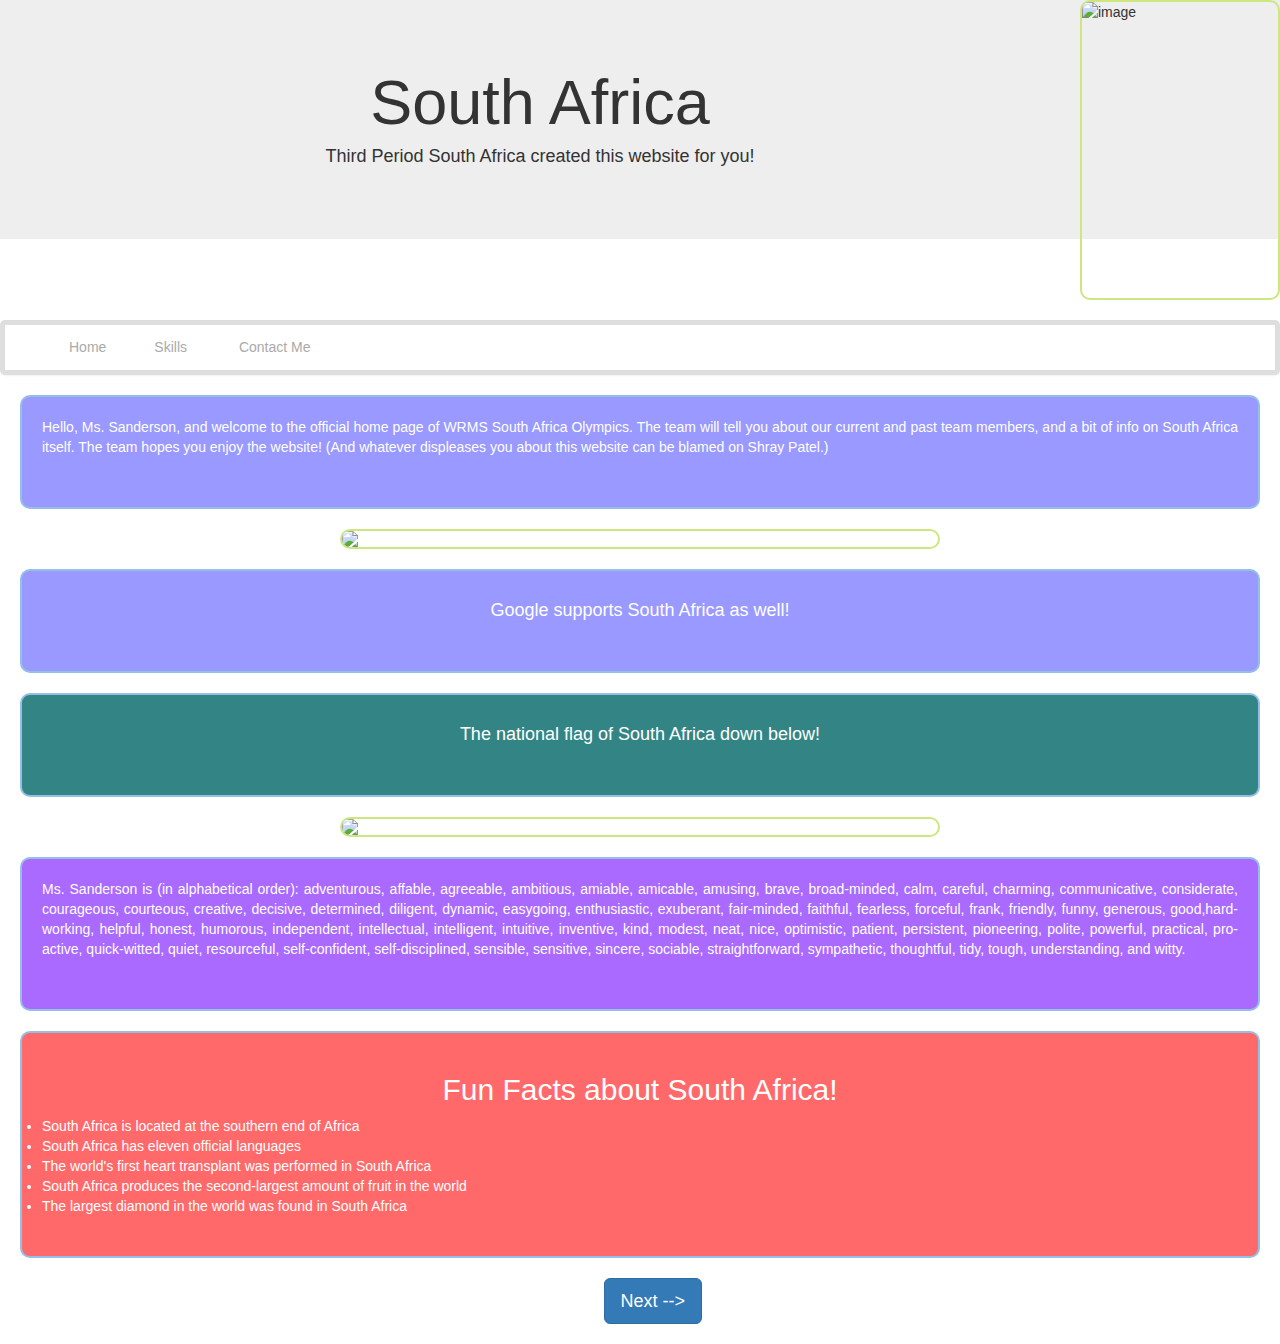
==== index.html @ 9a4a2c00 "Update index.html" ====
<!DOCTYPE html>
<html>
<head>
  <meta charset="utf-8">
  <title>Africans of the South</title>
  <link rel='stylesheet' href='style.css'>
  <meta charset="utf-8">
  <style>
  .center {
    margin-left: auto;
    margin-right: auto;
    width: 73px;
  }
  
  </style>  
  <link href="https://maxcdn.bootstrapcdn.com/bootstrap/3.3.4/css/bootstrap.min.css" rel="stylesheet" type="text/css" />
  <script src="https://maxcdn.bootstrapcdn.com/bootstrap/3.3.4/js/bootstrap.min.js"></script>
  <link rel="stylesheet" href="https://cdnjs.cloudflare.com/ajax/libs/bootstrap-material-design/0.3.0/css/material.min.css">
  <link rel="stylesheet" href="https://cdnjs.cloudflare.com/ajax/libs/bootstrap-material-design/0.3.0/css/ripples.css">
  <link rel="stylesheet" href="https://cdnjs.cloudflare.com/ajax/libs/bootstrap-material-design/0.3.0/js/material.min.js">
  <link rel="stylesheet" href="https://cdnjs.cloudflare.com/ajax/libs/bootstrap-material-design/0.3.0/js/ripples.min.js">
  <link rel="stylesheet" href="style.css">
  <title>South Africa</title>
<div style="float: right; clear: left;"><IMG src="https://encrypted-tbn0.gstatic.com/images?q=tbn:ANd9GcTZG193eNND8B-rqnIswbe02IAZWSayxiW-I8gym7dFAVCAmG3z" ALT="image"></div>
</head>
  <link href='http://fonts.googleapis.com/css?family=Quicksand' rel='stylesheet' type='text/css'>

<body>
<div class='jumbotron' style='padding-bottom: 3em'>
  <h1>South Africa</h1>
  <h4>Third Period South Africa created this website for you!</h4>
</div>

<nav>
    <ul>
        <li><a href="index.html">Home </a>
        <li><a href="olympics.html">Skills</a></li>
        <li><a href="http://output.jsbin.com/wejake/">Contact Me</a></li>
    </ul>
</nav>
<div class="potato" style="background-color: #9999FF; color:white; margin:20px; padding:20px;">
  <p>
  Hello, Ms. Sanderson, and welcome to the official home page of WRMS South Africa Olympics. 
  The team will tell you about our current and past team members, and a bit of info on South Africa itself. 
  The team hopes you enjoy the website! (And whatever displeases you about this website can be blamed on Shray Patel.)
</p>
</div>


<IMG class="displayed" src=https://lh3.googleusercontent.com/qYfYahEoSWveCtmtCSfr10-nSo7OMx-bIYjQzbTz29ZWVcAjFk5XQ6yMNx8xpoMc3q2dYGIGNZgAjpH5_FQ5rDFyUNGtjR5UuNFDMFE5cA=s660  
style="width:600px;length:600px;">

<div class="potato" style="background-color: #9999FF; color:white; margin:20px; padding:20px;">
<h4>Google supports South Africa as well!</h4>
</div>

<div class="potato" style="background-color: #338585; color:white; margin:20px; padding:20px;"> 
<h4>
The national flag of South Africa down below!
</h4>
</div>

<IMG class="displayed" src=http://upload.wikimedia.org/wikipedia/commons/thumb/a/af/Flag_of_South_Africa.svg/1280px-Flag_of_South_Africa.svg.png  
style="width:600px;length:600px;">
  
<div class="potato" style="background-color: #AA69FF; color:white; margin:20px; padding:20px;"><p>
  Ms. Sanderson is (in alphabetical order): adventurous, affable, agreeable, ambitious, amiable, amicable, amusing, brave, broad-minded, calm, careful, charming, communicative, considerate, courageous, courteous, creative, decisive, determined, diligent, dynamic, easygoing, enthusiastic, exuberant, fair-minded, faithful, fearless, forceful, frank, friendly, funny, generous, good,hard-working, helpful, honest, humorous, independent, intellectual, intelligent, intuitive, inventive, kind, modest, neat, nice, optimistic, patient, persistent, pioneering, polite, powerful, practical, pro-active, quick-witted, quiet, resourceful, self-confident, self-disciplined, sensible, sensitive, sincere, sociable, straightforward, sympathetic, thoughtful, tidy, tough, understanding, and witty.
</p>
</div>

<div class="potato" style="background-color: #FF6969; color:white; margin:20px; padding:20px;">
<h2>Fun Facts about South Africa!</h2> 

<li>South Africa is located at the southern end of Africa</li>
<li>South Africa has eleven official languages</li>
<li>The world's first heart transplant was performed in South Africa</li>
<li>South Africa produces the second-largest amount of fruit in the world</li>
<li>The largest diamond in the world was found in South Africa</li>
</div>
    
<div class="center">
<a href="olympics.html" class="btn btn-lg btn-primary"> Next --> </a>
</div>

</body>   
</html>
---- style.css ----
body{
background-image: url("http://pds.exblog.jp/pds/1/200608/01/41/d0076741_12343917.jpg");
background-size: cover;
}
nav {
  background-color: #fff;
  border: 5px solid #dedede;
  border-radius: 5px;
  box-shadow: 0 2px 2px -1px rgba(0, 0, 0, 0.055);
  color: #888;
  display: block;
  overflow: hidden;
  width: 100%; 
}

  nav ul {
    margin: 0;
    padding: 10;
  }

    nav ul li {
      display: inline-block;
      list-style-type: none;
      
      -webkit-transition: all 0.2s;
        -moz-transition: all 0.2s;
        -ms-transition: all 0.2s;
        -o-transition: all 0.2s;
        transition: all 0.2s; 
    }
      
      nav > ul > li > a >{
        border-top: 4px solid #aaa;
        border-right: 4px solid transparent;
        border-left: 4px solid transparent;
        content: "";
        display: inline-block;
        height: 0;
        width: 0;
        vertical-align: middle;
  
        -webkit-transition: color 0.1s linear;
          -moz-transition: color 0.1s linear;
        -o-transition: color 0.1s linear;
          transition: color 0.1s linear; 
      }

      nav > ul > li > a {
        color: #aaa;
        display: block;
        line-height: 45px;
        padding: 0 24px;
        text-decoration: none;
      }
        nav > ul > li:hover {
          background-color: rgb( 40, 44, 47 );
        }
        nav > ul > li:hover > a {
          color: rgb( 250, 250, 250);
        }

        nav > ul > li:hover > a >{
          border-top-color: rgb( 255, 255, 255 );
        }
      
      nav > ul > li > div {
        background-color: rgb( 40,47, 47 );
        border-top: 0;
        border-radius: 0 0 4px 4px;
        box-shadow: 0 2px 2px -1px rgba(0, 0, 0, 0.055);
        display: none;
        margin: 0;
        opacity: 0;
        position: absolute;
        width: 165px;
        visibility: hidden;
  
        -webkit-transition: opacity 0.2s;
        -moz-transition: opacity 0.2s;
        -ms-transition: opacity 0.2s;
        -o-transition: opacity 0.2s;
        -transition: opacity 0.2s;
      }

        nav > ul > li:hover > div {
          display: block;
          opacity: 0.5;
          visibility: visible;
          
        }

           

              nav > ul > li > div ul > li:hover > a {
                background-color: rgba( 255, 255, 255, 0.1);
              }

.jumbotron{
  background-image: url("http://upload.wikimedia.org/wikipedia/commons/thumb/a/af/Flag_of_South_Africa.svg/1280px-Flag_of_South_Africa.svg.png");
  background-size: cover;
}

h1 {		
   text-align: center;		
}		
h4 {		
    text-align: center;		
}

h2 {		
    text-align: center;		
}		
	
IMG {		
    border: 2px solid #CCE680;		
   border-radius: 10px;		
}		
	
IMG.displayed {		
   display: block;		
    margin-left: auto;		
    margin-right: auto; 		
}		

.potato {
  border: 2px solid #96BFE8;
  border-radius: 10px;
  }

div {
    text-align: justify;
}

div img {
    display: inline-block;
    width: 200px;
    height: 300px;
    margin-left: auto;
    margin-right: auto;
}

div:after {
    content: '';
    display: inline-block;
    width: 75%;
}

noodle {
    text-align: justify;
}

noodle img {
    display: inline-block;
    width: 700px;
    height: 400px;
    margin-left: auto;
    margin-right: auto;
}

noodle:after {
    content: '';
    display: inline-block;
    width: 75%;



}
---- style.css ----
body{
background-image: url("http://pds.exblog.jp/pds/1/200608/01/41/d0076741_12343917.jpg");
background-size: cover;
}
nav {
  background-color: #fff;
  border: 5px solid #dedede;
  border-radius: 5px;
  box-shadow: 0 2px 2px -1px rgba(0, 0, 0, 0.055);
  color: #888;
  display: block;
  overflow: hidden;
  width: 100%; 
}

  nav ul {
    margin: 0;
    padding: 10;
  }

    nav ul li {
      display: inline-block;
      list-style-type: none;
      
      -webkit-transition: all 0.2s;
        -moz-transition: all 0.2s;
        -ms-transition: all 0.2s;
        -o-transition: all 0.2s;
        transition: all 0.2s; 
    }
      
      nav > ul > li > a >{
        border-top: 4px solid #aaa;
        border-right: 4px solid transparent;
        border-left: 4px solid transparent;
        content: "";
        display: inline-block;
        height: 0;
        width: 0;
        vertical-align: middle;
  
        -webkit-transition: color 0.1s linear;
          -moz-transition: color 0.1s linear;
        -o-transition: color 0.1s linear;
          transition: color 0.1s linear; 
      }

      nav > ul > li > a {
        color: #aaa;
        display: block;
        line-height: 45px;
        padding: 0 24px;
        text-decoration: none;
      }
        nav > ul > li:hover {
          background-color: rgb( 40, 44, 47 );
        }
        nav > ul > li:hover > a {
          color: rgb( 250, 250, 250);
        }

        nav > ul > li:hover > a >{
          border-top-color: rgb( 255, 255, 255 );
        }
      
      nav > ul > li > div {
        background-color: rgb( 40,47, 47 );
        border-top: 0;
        border-radius: 0 0 4px 4px;
        box-shadow: 0 2px 2px -1px rgba(0, 0, 0, 0.055);
        display: none;
        margin: 0;
        opacity: 0;
        position: absolute;
        width: 165px;
        visibility: hidden;
  
        -webkit-transition: opacity 0.2s;
        -moz-transition: opacity 0.2s;
        -ms-transition: opacity 0.2s;
        -o-transition: opacity 0.2s;
        -transition: opacity 0.2s;
      }

        nav > ul > li:hover > div {
          display: block;
          opacity: 0.5;
          visibility: visible;
          
        }

           

              nav > ul > li > div ul > li:hover > a {
                background-color: rgba( 255, 255, 255, 0.1);
              }

.jumbotron{
  background-image: url("http://upload.wikimedia.org/wikipedia/commons/thumb/a/af/Flag_of_South_Africa.svg/1280px-Flag_of_South_Africa.svg.png");
  background-size: cover;
}

h1 {		
   text-align: center;		
}		
h4 {		
    text-align: center;		
}

h2 {		
    text-align: center;		
}		
	
IMG {		
    border: 2px solid #CCE680;		
   border-radius: 10px;		
}		
	
IMG.displayed {		
   display: block;		
    margin-left: auto;		
    margin-right: auto; 		
}		

.potato {
  border: 2px solid #96BFE8;
  border-radius: 10px;
  }

div {
    text-align: justify;
}

div img {
    display: inline-block;
    width: 200px;
    height: 300px;
    margin-left: auto;
    margin-right: auto;
}

div:after {
    content: '';
    display: inline-block;
    width: 75%;
}

noodle {
    text-align: justify;
}

noodle img {
    display: inline-block;
    width: 700px;
    height: 400px;
    margin-left: auto;
    margin-right: auto;
}

noodle:after {
    content: '';
    display: inline-block;
    width: 75%;



}
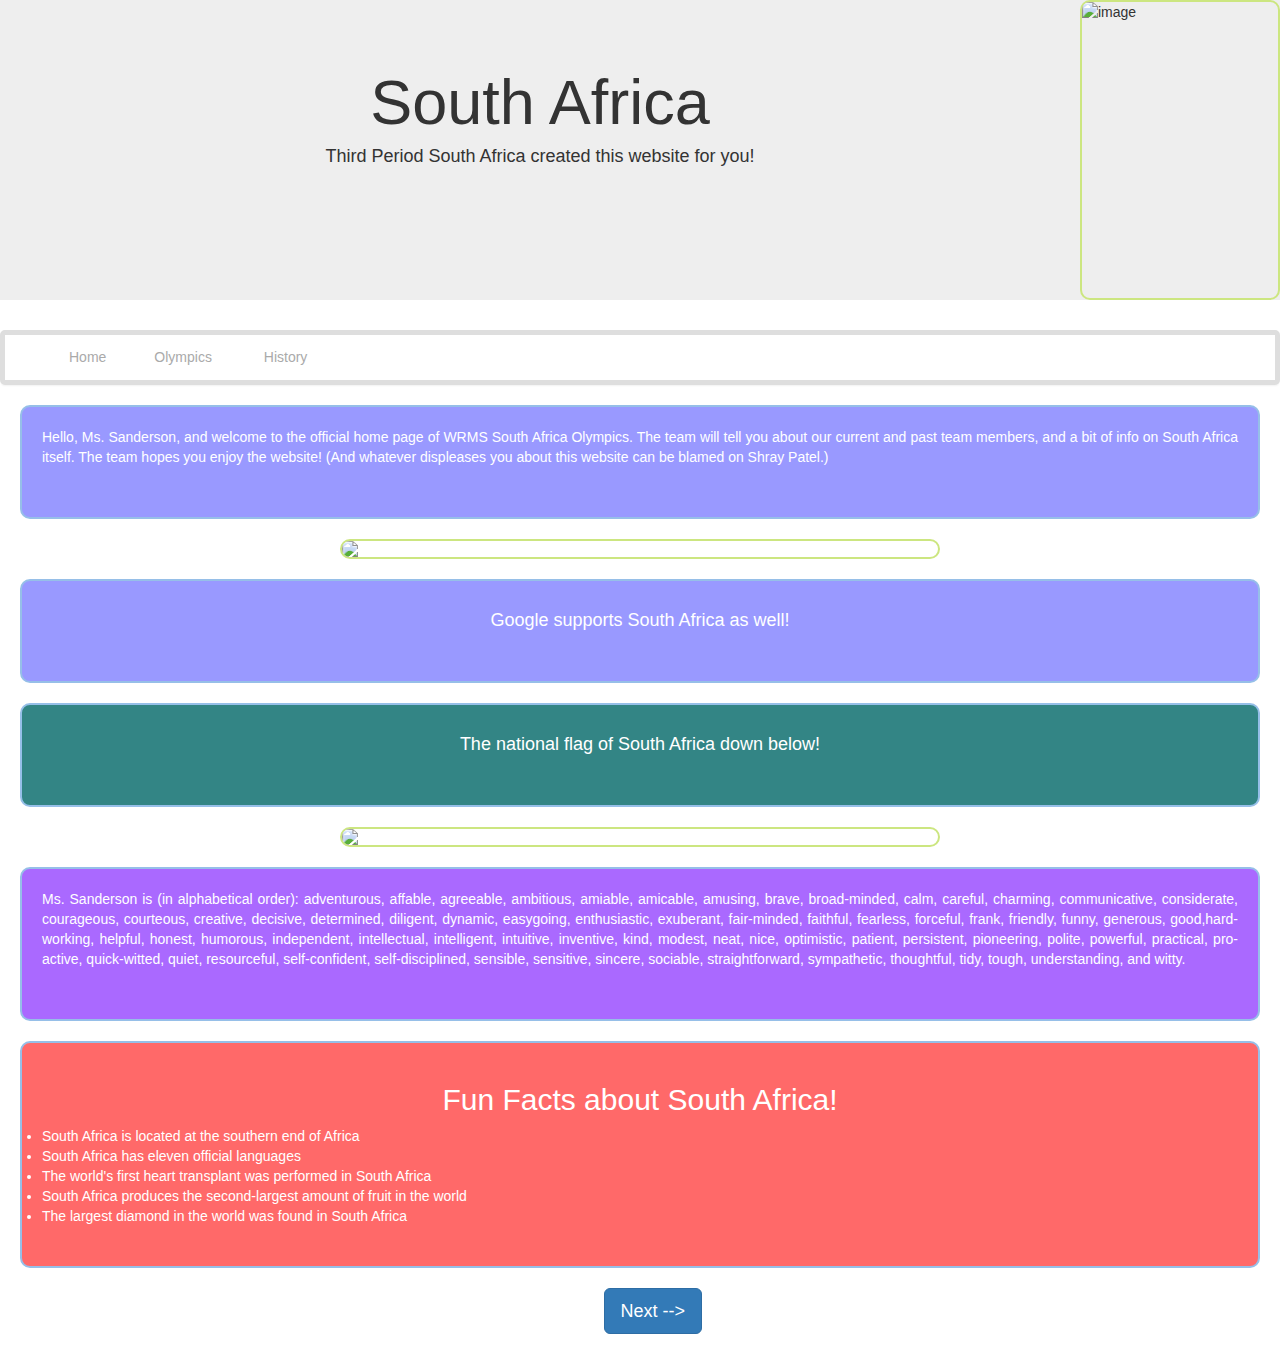
==== commit 5cca8756: "Update index.html" ====
--- a/index.html
+++ b/index.html
@@ -21,7 +21,7 @@
   <link rel="stylesheet" href="https://cdnjs.cloudflare.com/ajax/libs/bootstrap-material-design/0.3.0/js/ripples.min.js">
   <link rel="stylesheet" href="style.css">
   <title>South Africa</title>
-<div style="float: right; clear: left;"><IMG src="https://encrypted-tbn0.gstatic.com/images?q=tbn:ANd9GcTZG193eNND8B-rqnIswbe02IAZWSayxiW-I8gym7dFAVCAmG3z" ALT="image"></div>
+<div style="float: right; clear: left;"><Img src="http://www.cricketworldcupscore.net/images/teams/South%20Africa.png" ALT="image"></div>
 </head>
   <link href='http://fonts.googleapis.com/css?family=Quicksand' rel='stylesheet' type='text/css'>
 
@@ -34,8 +34,8 @@
 <nav>
     <ul>
         <li><a href="index.html">Home </a>
-        <li><a href="olympics.html">Skills</a></li>
-        <li><a href="http://output.jsbin.com/wejake/">Contact Me</a></li>
+        <li><a href="olympics.html">Olympics</a></li>
+        <li><a href="http://output.jsbin.com/wejake/">History</a></li>
     </ul>
 </nav>
 <div class="potato" style="background-color: #9999FF; color:white; margin:20px; padding:20px;">
--- a/style.css
+++ b/style.css
@@ -98,6 +98,7 @@
 .jumbotron{
   background-image: url("http://upload.wikimedia.org/wikipedia/commons/thumb/a/af/Flag_of_South_Africa.svg/1280px-Flag_of_South_Africa.svg.png");
   background-size: cover;
+  height:300px;
 }
 
 h1 {		
--- a/style.css
+++ b/style.css
@@ -98,6 +98,7 @@
 .jumbotron{
   background-image: url("http://upload.wikimedia.org/wikipedia/commons/thumb/a/af/Flag_of_South_Africa.svg/1280px-Flag_of_South_Africa.svg.png");
   background-size: cover;
+  height:300px;
 }
 
 h1 {		
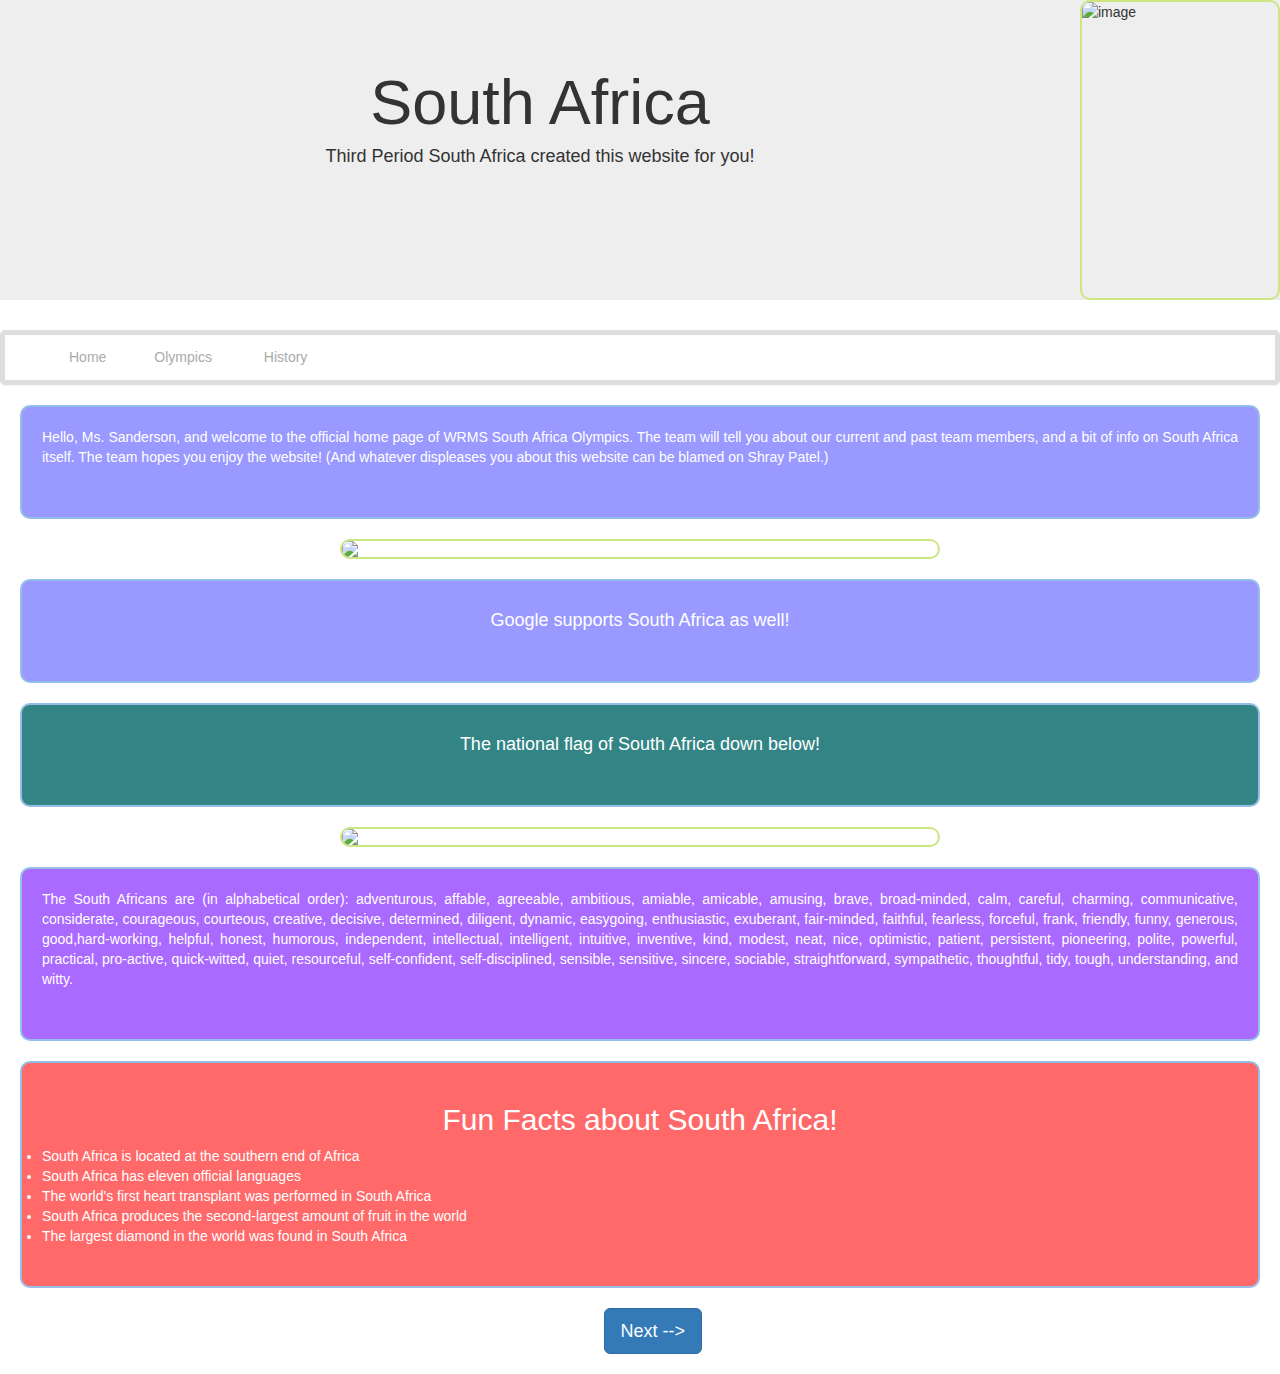
==== commit 11b23f03: "Update index.html" ====
--- a/index.html
+++ b/index.html
@@ -21,7 +21,7 @@
   <link rel="stylesheet" href="https://cdnjs.cloudflare.com/ajax/libs/bootstrap-material-design/0.3.0/js/ripples.min.js">
   <link rel="stylesheet" href="style.css">
   <title>South Africa</title>
-<div style="float: right; clear: left;"><Img src="http://www.cricketworldcupscore.net/images/teams/South%20Africa.png" ALT="image"></div>
+<div style="float: right; clear: left;"><IMG src="http://upload.wikimedia.org/wikipedia/commons/thumb/4/4b/South_Africa_Flor.png/220px-South_Africa_Flor.png" ALT="image"></div>
 </head>
   <link href='http://fonts.googleapis.com/css?family=Quicksand' rel='stylesheet' type='text/css'>
 
@@ -35,7 +35,7 @@
     <ul>
         <li><a href="index.html">Home </a>
         <li><a href="olympics.html">Olympics</a></li>
-        <li><a href="http://output.jsbin.com/wejake/">History</a></li>
+        <li><a href="history.html">History</a></li>
     </ul>
 </nav>
 <div class="potato" style="background-color: #9999FF; color:white; margin:20px; padding:20px;">
@@ -64,7 +64,7 @@
 style="width:600px;length:600px;">
   
 <div class="potato" style="background-color: #AA69FF; color:white; margin:20px; padding:20px;"><p>
-  Ms. Sanderson is (in alphabetical order): adventurous, affable, agreeable, ambitious, amiable, amicable, amusing, brave, broad-minded, calm, careful, charming, communicative, considerate, courageous, courteous, creative, decisive, determined, diligent, dynamic, easygoing, enthusiastic, exuberant, fair-minded, faithful, fearless, forceful, frank, friendly, funny, generous, good,hard-working, helpful, honest, humorous, independent, intellectual, intelligent, intuitive, inventive, kind, modest, neat, nice, optimistic, patient, persistent, pioneering, polite, powerful, practical, pro-active, quick-witted, quiet, resourceful, self-confident, self-disciplined, sensible, sensitive, sincere, sociable, straightforward, sympathetic, thoughtful, tidy, tough, understanding, and witty.
+  The South Africans are (in alphabetical order): adventurous, affable, agreeable, ambitious, amiable, amicable, amusing, brave, broad-minded, calm, careful, charming, communicative, considerate, courageous, courteous, creative, decisive, determined, diligent, dynamic, easygoing, enthusiastic, exuberant, fair-minded, faithful, fearless, forceful, frank, friendly, funny, generous, good,hard-working, helpful, honest, humorous, independent, intellectual, intelligent, intuitive, inventive, kind, modest, neat, nice, optimistic, patient, persistent, pioneering, polite, powerful, practical, pro-active, quick-witted, quiet, resourceful, self-confident, self-disciplined, sensible, sensitive, sincere, sociable, straightforward, sympathetic, thoughtful, tidy, tough, understanding, and witty.
 </p>
 </div>
 
